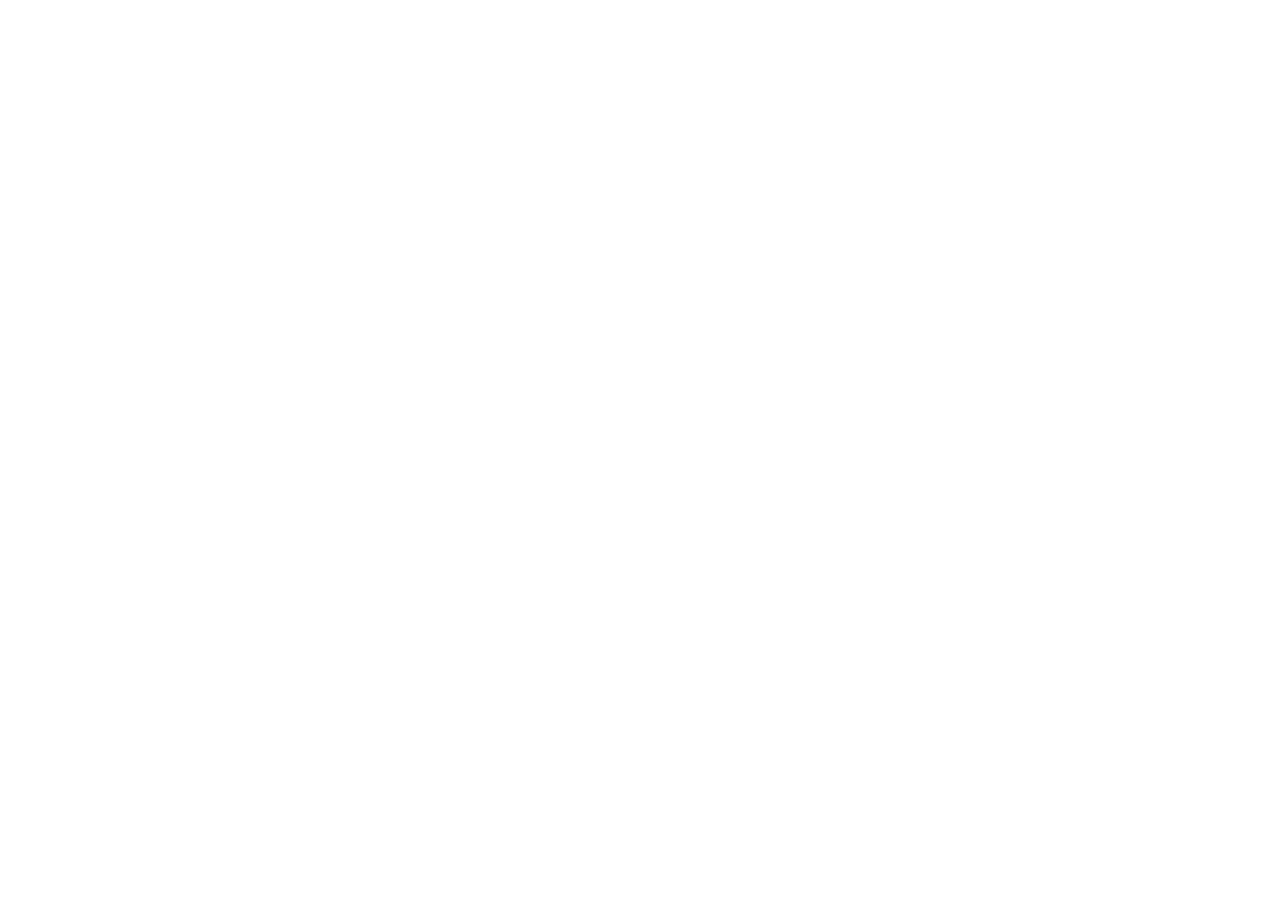
==== aquecimento/1 - html/index.html @ 38b4151b "aquecimento hiring coders #3 html/css" ====
<!DOCTYPE html>
<html lang="en">

<head>
  <meta charset="UTF-8">
  <meta http-equiv="X-UA-Compatible" content="IE=edge">
  <meta name="viewport" content="width=device-width, initial-scale=1.0">
  <title>Document</title>
</head>

<body>

</body>

</html>
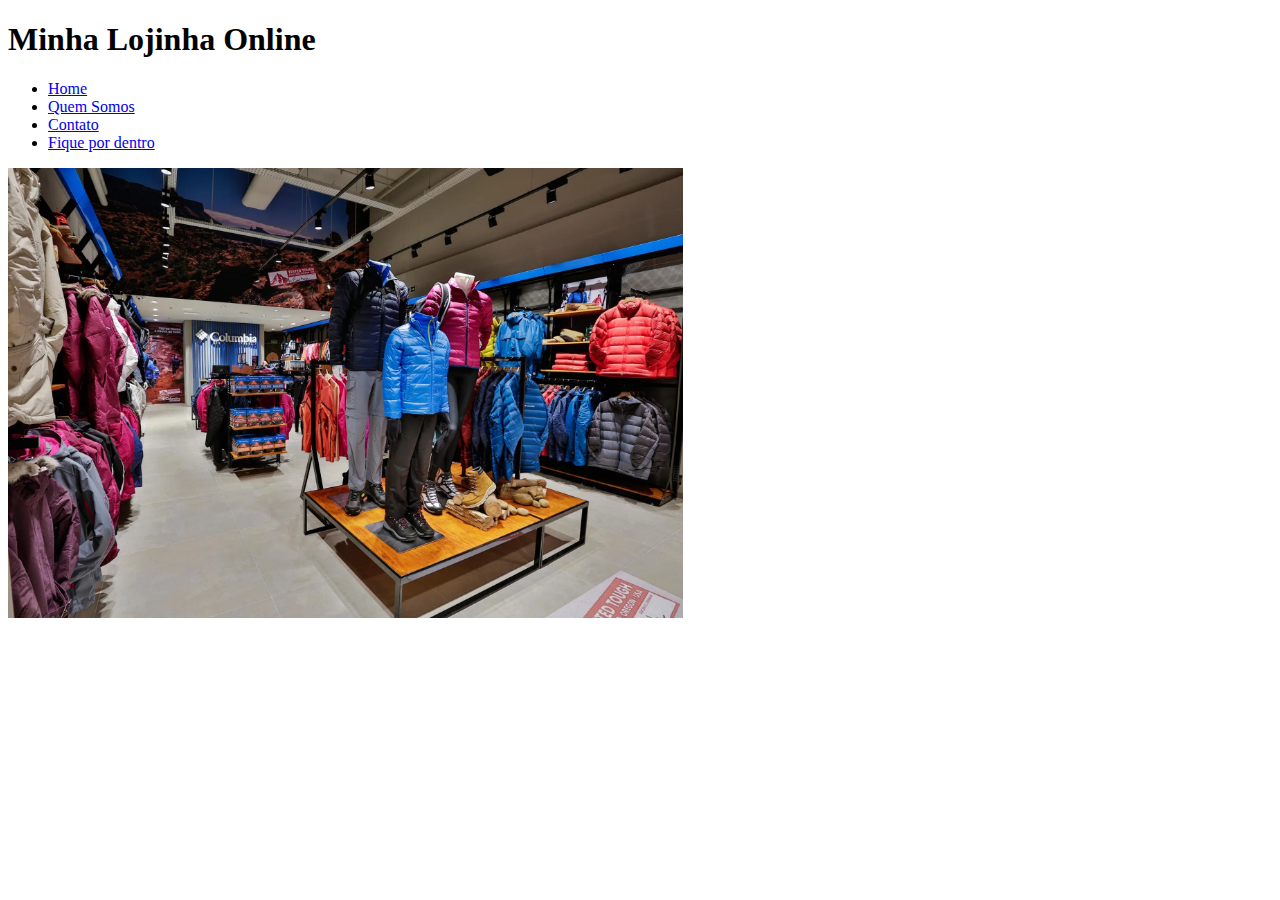
==== commit 451d2283: "quase finalizando módulo de css" ====
--- a/aquecimento/1 - html/index.html
+++ b/aquecimento/1 - html/index.html
@@ -5,11 +5,39 @@
   <meta charset="UTF-8">
   <meta http-equiv="X-UA-Compatible" content="IE=edge">
   <meta name="viewport" content="width=device-width, initial-scale=1.0">
-  <title>Document</title>
+  <title>Minha Lojinha na Internet</title>
 </head>
 
 <body>
+  <!--HEADER-->
+  <header>
+    <div class="logo">
+      <h1>Minha Lojinha Online</h1>
+    </div>
 
+    <!--NAVEGAÇÃO-->
+    <nav>
+      <ul>
+        <li><a href="#">Home</a></li>
+        <li><a href="#">Quem Somos</a></li>
+        <li><a href="#">Contato</a></li>
+        <li><a href="#">Fique por dentro</a></li>
+      </ul>
+    </nav>
+  </header>
+
+  <!--CONTEÚDO PRINCIPAL-->
+  <main>
+    <img style="max-width: 100%; height: 50vh;" src="loja-foto-02.webp" alt="">
+  </main>
+
+  <!--SECTION DESTAQUES-->
+  <section>
+
+  </section>
+
+  <!--RODAPÉ-->
+  <footer></footer>
 </body>
 
 </html>